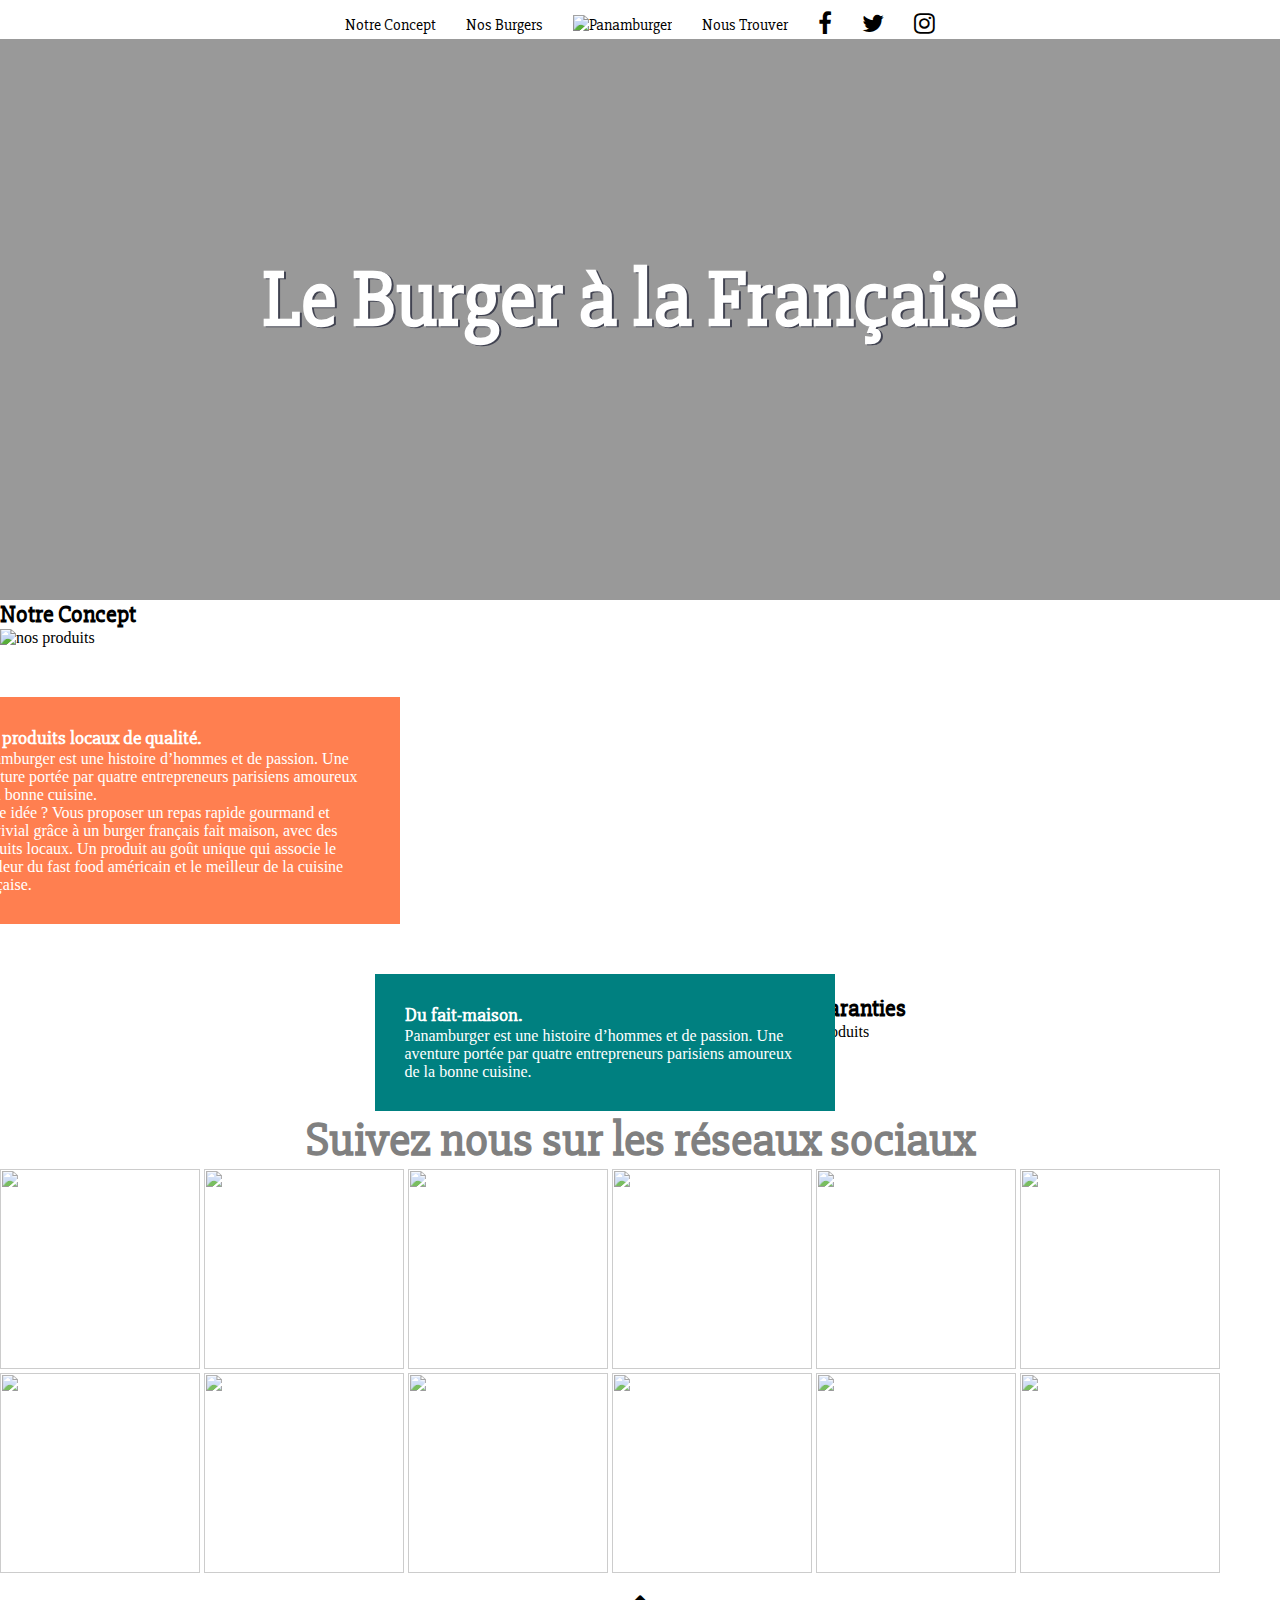
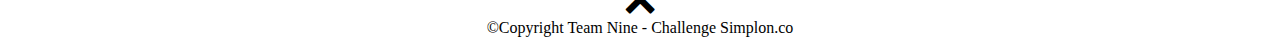
==== html/index.html @ cfd71cc3 "pb nine resolu" ====
<!DOCTYPE html>
<html lang="fr">
<head>
    <meta charset="UTF-8">
    <link href='https://fonts.googleapis.com/css?family=Slabo+27px' rel='stylesheet' type='text/css'>
    <link rel="stylesheet" href="../css/normalize.css">
    <link rel="stylesheet" href="https://maxcdn.bootstrapcdn.com/font-awesome/4.5.0/css/font-awesome.min.css">
    <link rel="stylesheet" href="../css/style.css">
    <link href='https://fonts.googleapis.com/css?family=Slabo+27px' rel='stylesheet' type='text/css'>
    <title>Panamburger, le burger à la Française</title>
</head>
<body>
    <header id="header">
        <nav class="header-nav">
            <ul class="header-nav-buttons-list">
                <li class="header-nav-buttons"><a class="header-nav-buttons-links" href="index.html">Notre Concept</a></li>
                <li class="header-nav-buttons"><a class="header-nav-buttons-links" href="nos-burgers.html">Nos Burgers</a></li>
                <li class="header-nav-buttons"><a class="header-nav-buttons-links" href="index.html"><img class="logo" src="../images/logo-small.png" alt="Panamburger"></a></li>
                <li class="header-nav-buttons"><a class="header-nav-buttons-links" href="nous-trouver.html">Nous Trouver</a></li>
                <li class="header-nav-buttons header-nav-buttons-social"><i class="fa fa-facebook"></i></li>
                <li class="header-nav-buttons header-nav-buttons-social"><i class="fa fa-twitter"></i></li>
                <li class="header-nav-buttons header-nav-buttons-social"><i class="fa fa-instagram"></i></li>
            </ul>
        </nav>
        <div class="header-hero-image">
            <h1 class="header-hero-image-title">Le Burger à la Française</h1>
        </div>
    </header>
    <main>
        <div class="main-content-container-first">
          <h2 class="main-content-title">Notre Concept</h2>
            <img src="../images/produits.jpg" alt="nos produits">
        </div>
        <div class="main-content-container-left">
          <h3>Des produits locaux de qualité.</h3>
          <p>Panamburger est une histoire d’hommes et de passion. Une aventure portée par quatre entrepreneurs parisiens amoureux de la bonne cuisine.</p>
        <p>Notre idée ? Vous proposer un repas rapide gourmand et convivial grâce à un burger français fait maison, avec des produits locaux. Un produit au goût unique qui associe le meilleur du fast food américain et le meilleur de la cuisine française.</p>
        </div>
    </main>

    <main class="main-content-index">
        <div class="main-content-container-right">
          <h3>Du fait-maison.</h3>
          <p>Panamburger est une histoire d’hommes et de passion. Une aventure portée par quatre entrepreneurs parisiens amoureux de la bonne cuisine.</p>
        </div>
        <div class="main-content-container-first">
          <h2 class="main-content-title-right">Nos garanties</h2>
            <img src="../images/savoureux.jpg" alt="nos produits">
        </div>
     </main>
        <div class="main-content-container-instagram">

            <div class="main-content-container-instagram-title">
                <h2>Suivez nous sur les réseaux sociaux</h2>
            </div>


            <div class="main-content-container-instagram-photo">
                <img src="../images/insta1.jpg">
                <img src="../images/insta10.jpg">
                <img src="../images/insta2.jpg">
                <img src="../images/insta16.jpg">
                <img src="../images/insta4.jpg">
                <img src="../images/insta5.jpg">
                <img src="../images/insta15.jpg">
                <img src="../images/insta13.jpg">
                <img src="../images/insta8.jpg">
                <img src="../images/burger11.jpg">
                <img src="../images/burger9.jpg">
                <img src="../images/insta12.jpg">
            </div>
        </div>


    <footer class="footer">
        <a href="#header"><i class="fa fa-chevron-up fa-2x"></i></a>
        <p>©Copyright Team Nine - Challenge Simplon.co</p>
    </footer>


</body>
</html>
---- css/style.css ----
*{
    margin: 0;
    padding: 0;
}


/*  --------------   *\
        Navbar
\*   -------------- */
.header-nav {
    display: flex;
    justify-content: center;
    width: 100%;
    padding-top: 10px;
    position: fixed;
    background-color: white;
    margin: 0;
}

.header-nav-buttons-list {
    display: flex;
    justify-content: center;
    align-items: center;
    list-style: none;
    margin: 0;
    font-family: 'Slabo 27px', serif;
    padding: 0;
}

.header-nav-buttons {
    margin: 0 15px;
    font-size: 1em;
    flex-grow: 1;
}

.header-nav-buttons-links {
    text-decoration: none;
    color: black;
}

.logo {
    height: 7em;
}

.header-nav-buttons-social {
    color: black;
    font-size: 1.5em
}

/*  --------------   *\
      Hero Image
\*   -------------- */

.header-hero-image {
    background: url(../images/hero.jpg) no-repeat center;
    background-size: cover;
    display: flex;
    align-items: center;
    justify-content: center;
    height: 600px;
    background-color: rgba(0, 0, 0, 0.4)
}

.header-hero-image-title {
    color: white;
    font-family: 'Slabo 27px', serif;
    text-align: center;
    font-size: 5em;
    text-shadow: 0.03em 0.01em #414351;
}

/*  ----------------------  *\
     Main - Part 1 - Concept
\*   --------------------- */


h1, h2, h3, h4 {
  font-family: 'Slabo 27px', serif;
}

.main-content-index {
  display: flex;
  flex-wrap: nowrap;
  flex-direction: row;
  align-items: center;
  justify-content: center;
}

.main-content-container-first img {
  width: 600px;
  height: 367px;
}

.main-content-container-left {
  color: white;
  background-color: coral;
  z-index: 10;
  width: 400px;
  padding: 30px;
  margin-left: -60px;
  margin-top: 50px;
}

.main-content-container-right {
  color: white;
  background-color: teal;
  z-index: 10;
  width: 400px;
  padding: 30px;
  margin-right: -60px;
  margin-top: 50px;
}

.main-content-title-right {
  text-align: right;
}

/*  ----------------------  *\
    Main - Part 2 - Instagram
\*   --------------------- */

.main-content-container-instagram-title {
    display: flex;
    justify-content: center;
    font-size: 2em;
    font-family: 'Slabo 27px', serif;
    color:grey;
    }


.main-content-container-instagram-line-one {
    display: flex;
    align-items: stretch;
    flex-wrap: wrap;
    justify-content: center;

}


.main-content-container-instagram-photo img {
    width: 200px;
    height: 200px;
 -webkit-transition: all 0.3s ease-in-out;
    -moz-transition: all 0.3s ease-in-out;
    -o-transition: all 0.3s ease-in-out;
    -ms-transition: all 0.3s ease-in-out;
    transition: all 0.3s ease-in-out;
    opacity: 0.8;

}
.main-content-container-instagram-line-one img:hover{
        -webkit-transform: scale(1.1);
        -moz-transform: scale(1.1);
        -o-transform: scale(1.1);
        transform: scale(1.1);
        opacity: 1.3 ;
}

/*  --------------   *\
        Footer
\*   -------------- */

footer {
    display: flex;
    justify-content: center;
    flex-direction: column;
    align-items: center;
    /*border: 2px solid green;*/
    padding-top: 10px;
}

.fa {
    color: black;
}

					/*MEDIA QUERIES */

@media screen and (max-width: 980px)
{    
		/*MAIN 2*/

    .main-content-container-instagram-line-one{

    		display: none;
	}

}
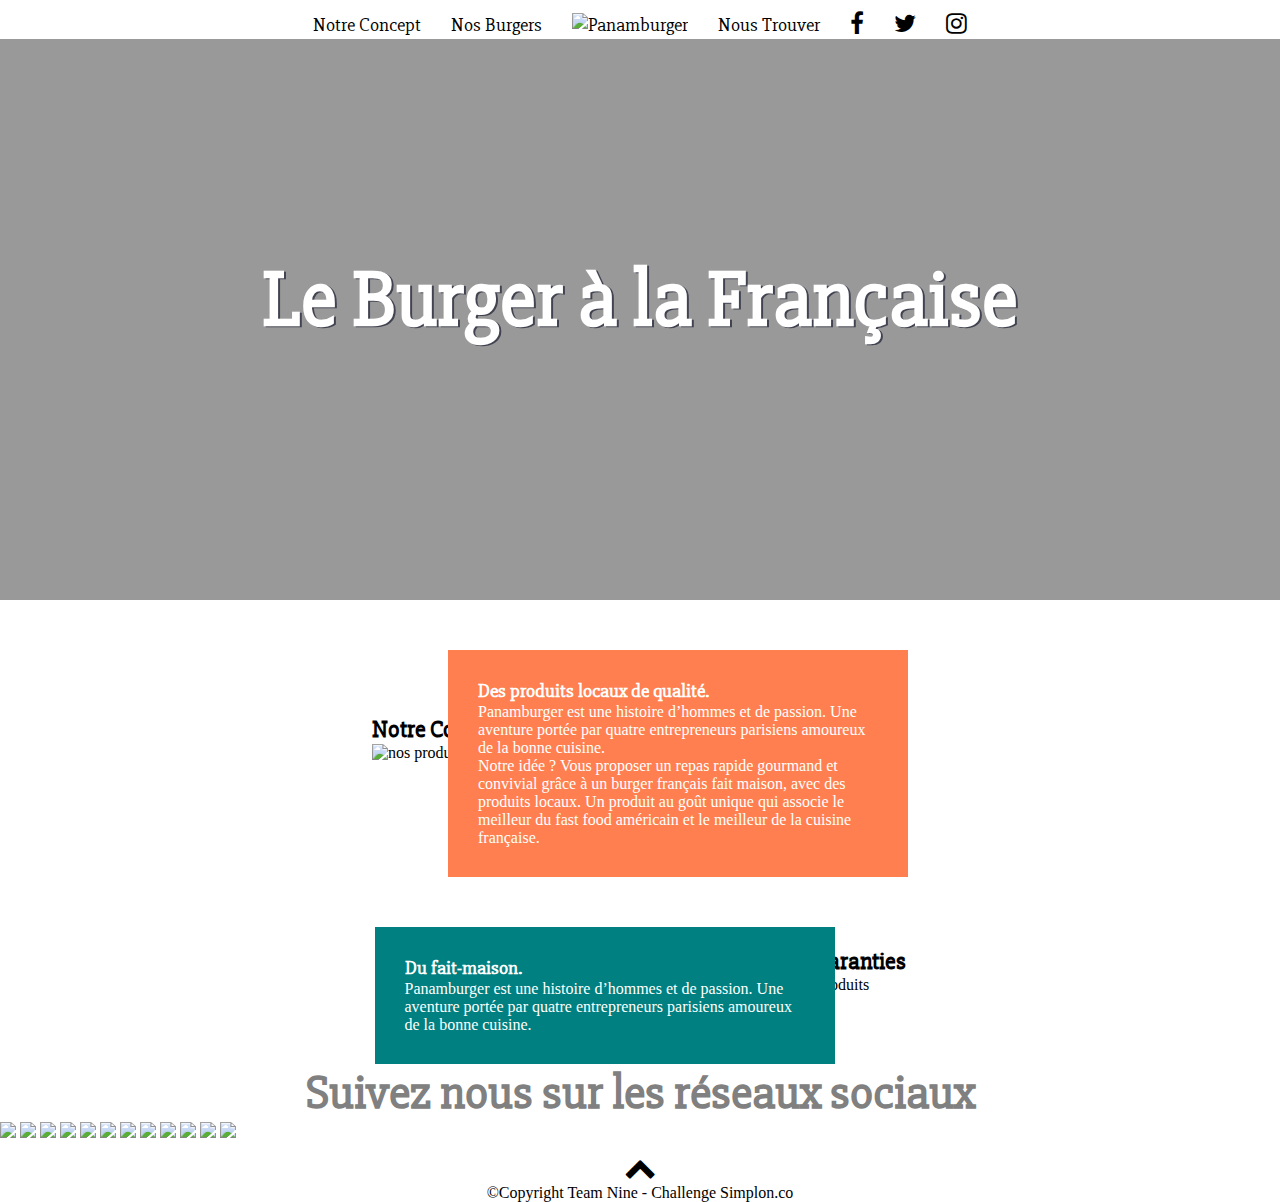
==== commit 45cf0004: "premieres erreures corrigees" ====
--- a/html/index.html
+++ b/html/index.html
@@ -26,7 +26,7 @@
             <h1 class="header-hero-image-title">Le Burger à la Française</h1>
         </div>
     </header>
-    <main>
+    <div class="main-content-index">
         <div class="main-content-container-first">
           <h2 class="main-content-title">Notre Concept</h2>
             <img src="../images/produits.jpg" alt="nos produits">
@@ -36,7 +36,7 @@
           <p>Panamburger est une histoire d’hommes et de passion. Une aventure portée par quatre entrepreneurs parisiens amoureux de la bonne cuisine.</p>
         <p>Notre idée ? Vous proposer un repas rapide gourmand et convivial grâce à un burger français fait maison, avec des produits locaux. Un produit au goût unique qui associe le meilleur du fast food américain et le meilleur de la cuisine française.</p>
         </div>
-    </main>
+    </div>
 
     <main class="main-content-index">
         <div class="main-content-container-right">
@@ -55,7 +55,7 @@
             </div>
 
 
-            <div class="main-content-container-instagram-photo">
+            <div class="git ">
                 <img src="../images/insta1.jpg">
                 <img src="../images/insta10.jpg">
                 <img src="../images/insta2.jpg">
--- a/css/style.css
+++ b/css/style.css
@@ -14,8 +14,9 @@
     width: 100%;
     padding-top: 10px;
     position: fixed;
-    background-color: white;
+    background: rgba(255,255,255,1);
     margin: 0;
+    z-index: 2;
 }
 
 .header-nav-buttons-list {
@@ -30,7 +31,7 @@
 
 .header-nav-buttons {
     margin: 0 15px;
-    font-size: 1em;
+    font-size: 1.2em;
     flex-grow: 1;
 }
 
@@ -40,7 +41,7 @@
 }
 
 .logo {
-    height: 7em;
+    height: 5em;
 }
 
 .header-nav-buttons-social {
@@ -81,7 +82,7 @@
 
 .main-content-index {
   display: flex;
-  flex-wrap: nowrap;
+  flex-wrap: wrap;
   flex-direction: row;
   align-items: center;
   justify-content: center;
@@ -95,7 +96,7 @@
 .main-content-container-left {
   color: white;
   background-color: coral;
-  z-index: 10;
+  z-index: 1;
   width: 400px;
   padding: 30px;
   margin-left: -60px;
@@ -105,7 +106,7 @@
 .main-content-container-right {
   color: white;
   background-color: teal;
-  z-index: 10;
+  z-index: 1;
   width: 400px;
   padding: 30px;
   margin-right: -60px;
@@ -138,7 +139,7 @@
 }
 
 
-.main-content-container-instagram-photo img {
+.main-content-container-instagram-line-one img {
     width: 200px;
     height: 200px;
  -webkit-transition: all 0.3s ease-in-out;
@@ -174,19 +175,19 @@
     color: black;
 }
 
-					/*MEDIA QUERIES */
+                    /*MEDIA QUERIES */
 
 @media screen and (max-width: 980px)
-{    
-		/*MAIN 2*/
+{
+        /*MAIN 2*/
 
     .main-content-container-instagram-line-one{
 
-    		display: none;
-	}
+            display: none;
+    }
 
 }
-		
 
 
-	
+
+
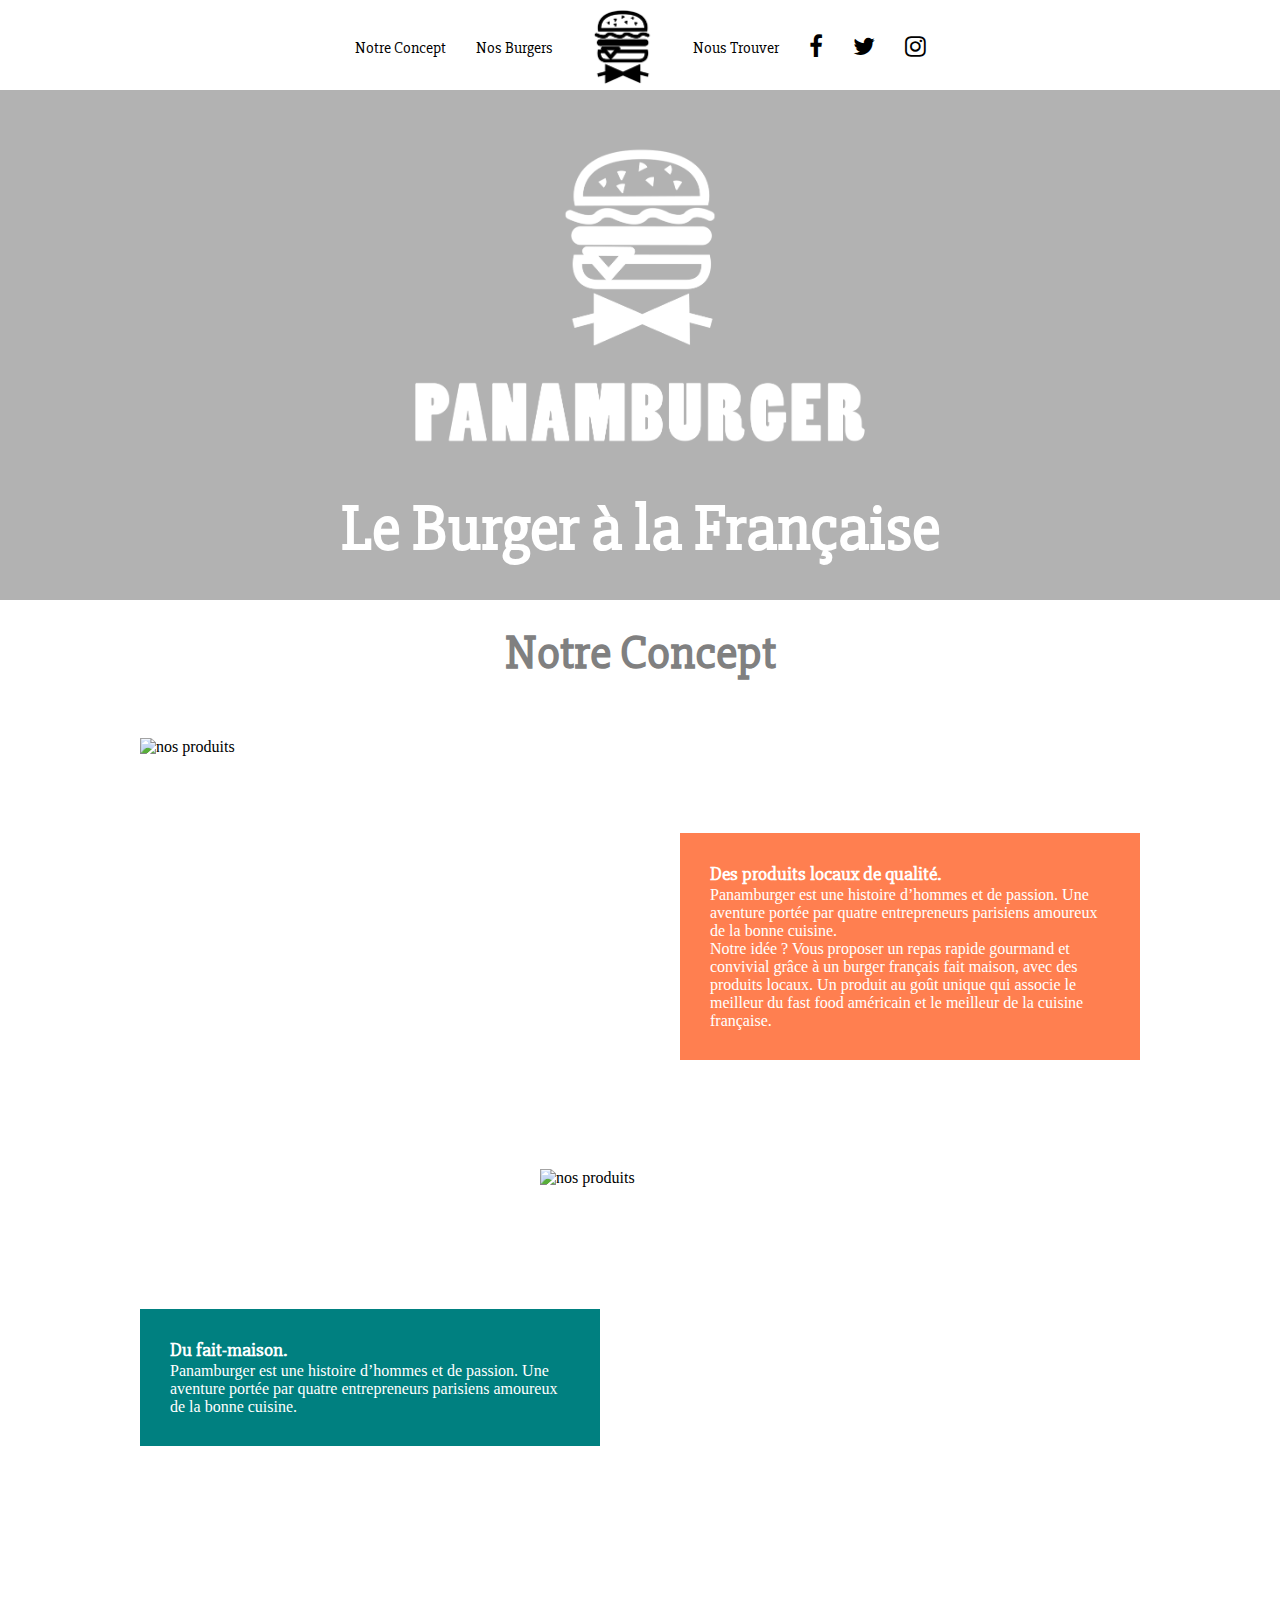
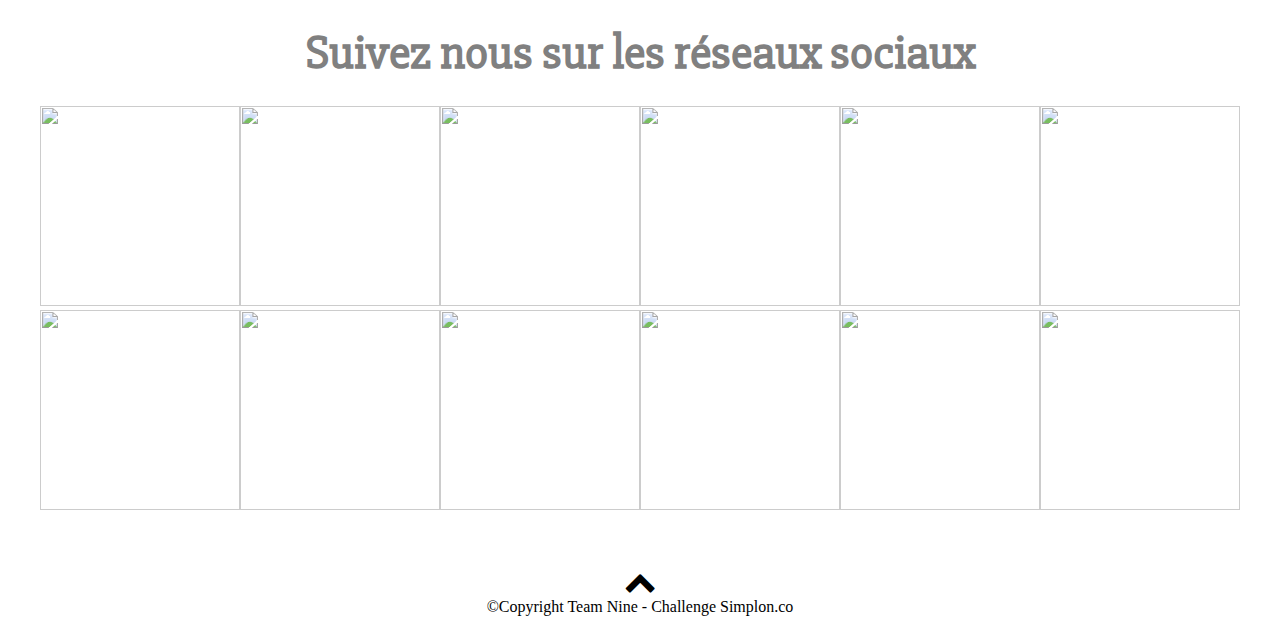
==== commit 26f82155: "homepage final" ====
--- a/html/index.html
+++ b/html/index.html
@@ -23,53 +23,47 @@
             </ul>
         </nav>
         <div class="header-hero-image">
+        <img class="header-hero-image-logo" src="../images/logo-hero.png" alt="">
             <h1 class="header-hero-image-title">Le Burger à la Française</h1>
         </div>
     </header>
-    <div class="main-content-index">
-        <div class="main-content-container-first">
-          <h2 class="main-content-title">Notre Concept</h2>
-            <img src="../images/produits.jpg" alt="nos produits">
+
+    <main class="main-content-container">
+        <h2 class="main-content-title">Notre Concept</h2>
+        <div class="main-content-section">
+            <img class="main-content-image" src="../images/produits.jpg" alt="nos produits">
+            <div class="main-content-text main-content-text-right">
+                <h3>Des produits locaux de qualité.</h3>
+                <p>Panamburger est une histoire d’hommes et de passion. Une aventure portée par quatre entrepreneurs parisiens amoureux de la bonne cuisine.<br>
+                Notre idée ? Vous proposer un repas rapide gourmand et convivial grâce à un burger français fait maison, avec des produits locaux. Un produit au goût unique qui associe le meilleur du fast food américain et le meilleur de la cuisine française.</p>
+            </div>
         </div>
-        <div class="main-content-container-left">
-          <h3>Des produits locaux de qualité.</h3>
-          <p>Panamburger est une histoire d’hommes et de passion. Une aventure portée par quatre entrepreneurs parisiens amoureux de la bonne cuisine.</p>
-        <p>Notre idée ? Vous proposer un repas rapide gourmand et convivial grâce à un burger français fait maison, avec des produits locaux. Un produit au goût unique qui associe le meilleur du fast food américain et le meilleur de la cuisine française.</p>
+        <div class="main-content-section main-content-section-reverse">
+            <div class="main-content-text main-content-text-left">
+                <h3>Du fait-maison.</h3>
+                <p>Panamburger est une histoire d’hommes et de passion. Une aventure portée par quatre entrepreneurs parisiens amoureux de la bonne cuisine.</p>
+            </div>
+                <img class="main-content-image" src="../images/savoureux.jpg" alt="nos produits">
         </div>
-    </div>
 
-    <main class="main-content-index">
-        <div class="main-content-container-right">
-          <h3>Du fait-maison.</h3>
-          <p>Panamburger est une histoire d’hommes et de passion. Une aventure portée par quatre entrepreneurs parisiens amoureux de la bonne cuisine.</p>
-        </div>
-        <div class="main-content-container-first">
-          <h2 class="main-content-title-right">Nos garanties</h2>
-            <img src="../images/savoureux.jpg" alt="nos produits">
+        <div class="main-content-instagram">
+                <h2 class="main-content-title"> Suivez nous sur les réseaux sociaux</h2>
+            <div class="main-content-instagram-photo">
+                <a href="http://www.instagram.com"><img src="../images/insta1.jpg"></a>
+                <a href="http://www.instagram.com"><img src="../images/insta10.jpg"></a>
+                <a href="http://www.instagram.com"><img src="../images/insta2.jpg"></a>
+                <a href="http://www.instagram.com"><img src="../images/insta16.jpg"></a>
+                <a href="http://www.instagram.com"><img src="../images/insta4.jpg"></a>
+                <a href="http://www.instagram.com"><img src="../images/insta5.jpg"></a>
+                <a href="http://www.instagram.com"><img src="../images/insta15.jpg"></a>
+                <a href="http://www.instagram.com"><img src="../images/insta13.jpg"></a>
+                <a href="http://www.instagram.com"><img src="../images/insta8.jpg"></a>
+                <a href="http://www.instagram.com"><img src="../images/burger11.jpg"></a>
+                <a href="http://www.instagram.com"><img src="../images/burger9.jpg"></a>
+                <a href="http://www.instagram.com"><img src="../images/insta12.jpg"></a>
+            </div>
         </div>
      </main>
-        <div class="main-content-container-instagram">
-
-            <div class="main-content-container-instagram-title">
-                <h2>Suivez nous sur les réseaux sociaux</h2>
-            </div>
-
-
-            <div class="git ">
-                <img src="../images/insta1.jpg">
-                <img src="../images/insta10.jpg">
-                <img src="../images/insta2.jpg">
-                <img src="../images/insta16.jpg">
-                <img src="../images/insta4.jpg">
-                <img src="../images/insta5.jpg">
-                <img src="../images/insta15.jpg">
-                <img src="../images/insta13.jpg">
-                <img src="../images/insta8.jpg">
-                <img src="../images/burger11.jpg">
-                <img src="../images/burger9.jpg">
-                <img src="../images/insta12.jpg">
-            </div>
-        </div>
 
 
     <footer class="footer">
--- a/css/style.css
+++ b/css/style.css
@@ -12,7 +12,7 @@
     display: flex;
     justify-content: center;
     width: 100%;
-    padding-top: 10px;
+    padding-top: 5px;
     position: fixed;
     background: rgba(255,255,255,1);
     margin: 0;
@@ -31,7 +31,7 @@
 
 .header-nav-buttons {
     margin: 0 15px;
-    font-size: 1.2em;
+    font-size: 1em;
     flex-grow: 1;
 }
 
@@ -54,21 +54,22 @@
 \*   -------------- */
 
 .header-hero-image {
-    background: url(../images/hero.jpg) no-repeat center;
+    background: linear-gradient(rgba( 0, 0, 0, 0.3 ), rgba( 0, 0, 0, 0.3 )), url(../images/hero.jpg) no-repeat center;
     background-size: cover;
     display: flex;
-    align-items: center;
-    justify-content: center;
+    flex-direction: column;
+    align-items: center;
+    justify-content: flex-end;
     height: 600px;
-    background-color: rgba(0, 0, 0, 0.4)
+    min-height: 200px;
 }
 
 .header-hero-image-title {
     color: white;
     font-family: 'Slabo 27px', serif;
     text-align: center;
-    font-size: 5em;
-    text-shadow: 0.03em 0.01em #414351;
+    font-size: 4em;
+    margin: 0.5em;
 }
 
 /*  ----------------------  *\
@@ -80,57 +81,72 @@
   font-family: 'Slabo 27px', serif;
 }
 
-.main-content-index {
+.main-content-title {
+    display: flex;
+    justify-content: center;
+    font-size: 3em;
+    font-family: 'Slabo 27px', serif;
+    color:grey;
+    margin: 0.5em
+}
+
+
+.main-content-container{
+    display: flex;
+    flex-direction: column;
+    justify-content: center;
+    align-items: center;
+}
+
+.main-content-section {
   display: flex;
   flex-wrap: wrap;
   flex-direction: row;
   align-items: center;
   justify-content: center;
-}
-
-.main-content-container-first img {
+  margin: 2em 1em;
+}
+
+.main-content-section-reverse{
+    flex-wrap: wrap-reverse;
+}
+
+.main-content-image {
   width: 600px;
   height: 367px;
-}
-
-.main-content-container-left {
-  color: white;
+  min-width: 320px;
+}
+
+.main-content-text{
+    color: white;
+    z-index: 1;
+    width: 400px;
+    padding: 30px;
+    flex-grow: 1;
+}
+
+.main-content-text-right {
   background-color: coral;
-  z-index: 1;
-  width: 400px;
-  padding: 30px;
   margin-left: -60px;
   margin-top: 50px;
 }
 
-.main-content-container-right {
-  color: white;
+.main-content-text-left {
   background-color: teal;
-  z-index: 1;
-  width: 400px;
-  padding: 30px;
   margin-right: -60px;
   margin-top: 50px;
-}
-
-.main-content-title-right {
-  text-align: right;
 }
 
 /*  ----------------------  *\
     Main - Part 2 - Instagram
 \*   --------------------- */
 
-.main-content-container-instagram-title {
-    display: flex;
-    justify-content: center;
-    font-size: 2em;
-    font-family: 'Slabo 27px', serif;
-    color:grey;
-    }
-
-
-.main-content-container-instagram-line-one {
+
+.main-content-instagram{
+    margin: 2em 1em;
+}
+
+.main-content-instagram-photo {
     display: flex;
     align-items: stretch;
     flex-wrap: wrap;
@@ -139,7 +155,7 @@
 }
 
 
-.main-content-container-instagram-line-one img {
+.main-content-instagram-photo img {
     width: 200px;
     height: 200px;
  -webkit-transition: all 0.3s ease-in-out;
@@ -148,14 +164,13 @@
     -ms-transition: all 0.3s ease-in-out;
     transition: all 0.3s ease-in-out;
     opacity: 0.8;
-
-}
-.main-content-container-instagram-line-one img:hover{
-        -webkit-transform: scale(1.1);
-        -moz-transform: scale(1.1);
-        -o-transform: scale(1.1);
-        transform: scale(1.1);
-        opacity: 1.3 ;
+}
+.main-content-instagram-photo img:hover{
+    -webkit-transform: scale(1.1);
+    -moz-transform: scale(1.1);
+    -o-transform: scale(1.1);
+    transform: scale(1.1);
+    opacity: 1.3 ;
 }
 
 /*  --------------   *\
@@ -164,11 +179,11 @@
 
 footer {
     display: flex;
-    justify-content: center;
+    justify-content: space-around;
     flex-direction: column;
     align-items: center;
     /*border: 2px solid green;*/
-    padding-top: 10px;
+    padding:20px;
 }
 
 .fa {
@@ -191,3 +206,7 @@
 
 
 
+
+.header-hero-image-logo {
+    height: 20em
+}
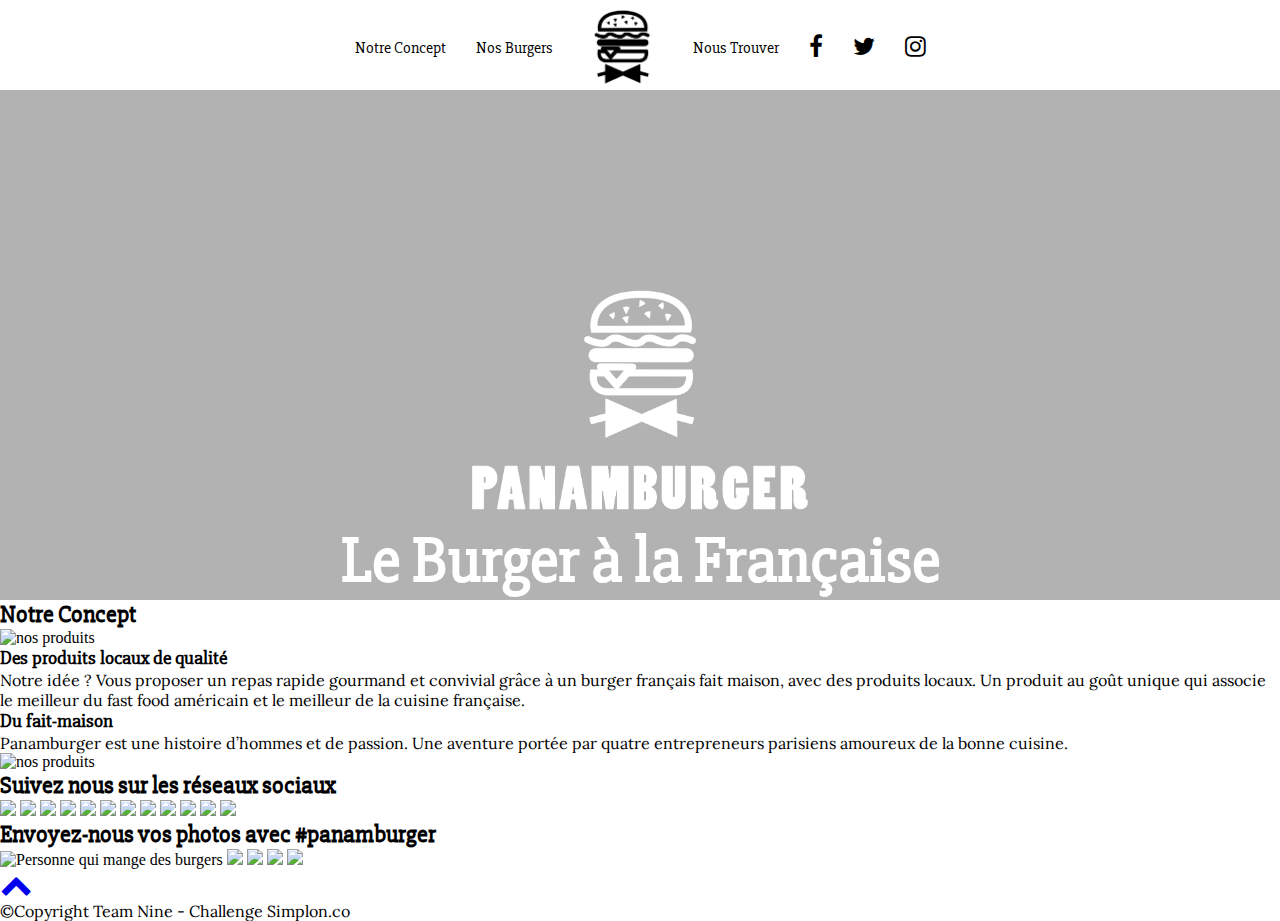
==== commit 7782dbdb: "first commit" ====
--- a/html/index.html
+++ b/html/index.html
@@ -3,6 +3,7 @@
 <head>
     <meta charset="UTF-8">
     <link href='https://fonts.googleapis.com/css?family=Slabo+27px' rel='stylesheet' type='text/css'>
+  <link href='https://fonts.googleapis.com/css?family=Lora' rel='stylesheet' type='text/css'>
     <link rel="stylesheet" href="../css/normalize.css">
     <link rel="stylesheet" href="https://maxcdn.bootstrapcdn.com/font-awesome/4.5.0/css/font-awesome.min.css">
     <link rel="stylesheet" href="../css/style.css">
@@ -22,8 +23,8 @@
                 <li class="header-nav-buttons header-nav-buttons-social"><i class="fa fa-instagram"></i></li>
             </ul>
         </nav>
-        <div class="header-hero-image">
-        <img class="header-hero-image-logo" src="../images/logo-hero.png" alt="">
+        <div class="header-hero-image-home">
+            <img class="header-hero-image-logo" src="../images/logo-hero.png" alt="">
             <h1 class="header-hero-image-title">Le Burger à la Française</h1>
         </div>
     </header>
@@ -33,28 +34,27 @@
         <div class="main-content-section">
             <img class="main-content-image" src="../images/produits.jpg" alt="nos produits">
             <div class="main-content-text main-content-text-right">
-                <h3>Des produits locaux de qualité.</h3>
-                <p>Panamburger est une histoire d’hommes et de passion. Une aventure portée par quatre entrepreneurs parisiens amoureux de la bonne cuisine.<br>
-                Notre idée ? Vous proposer un repas rapide gourmand et convivial grâce à un burger français fait maison, avec des produits locaux. Un produit au goût unique qui associe le meilleur du fast food américain et le meilleur de la cuisine française.</p>
+                <h3>Des produits locaux de qualité</h3>
+                <p>Notre idée ? Vous proposer un repas rapide gourmand et convivial grâce à un burger français fait maison, avec des produits locaux. Un produit au goût unique qui associe le meilleur du fast food américain et le meilleur de la cuisine française.</p>
             </div>
         </div>
         <div class="main-content-section main-content-section-reverse">
             <div class="main-content-text main-content-text-left">
-                <h3>Du fait-maison.</h3>
+                <h3>Du fait-maison</h3>
                 <p>Panamburger est une histoire d’hommes et de passion. Une aventure portée par quatre entrepreneurs parisiens amoureux de la bonne cuisine.</p>
             </div>
                 <img class="main-content-image" src="../images/savoureux.jpg" alt="nos produits">
         </div>
 
         <div class="main-content-instagram">
-                <h2 class="main-content-title"> Suivez nous sur les réseaux sociaux</h2>
+            <h2 class="main-content-title main-content-title-instagram"> Suivez nous sur les réseaux sociaux</h2>
             <div class="main-content-instagram-photo">
                 <a href="http://www.instagram.com"><img src="../images/insta1.jpg"></a>
                 <a href="http://www.instagram.com"><img src="../images/insta10.jpg"></a>
                 <a href="http://www.instagram.com"><img src="../images/insta2.jpg"></a>
                 <a href="http://www.instagram.com"><img src="../images/insta16.jpg"></a>
                 <a href="http://www.instagram.com"><img src="../images/insta4.jpg"></a>
-                <a href="http://www.instagram.com"><img src="../images/insta5.jpg"></a>
+                <a href="http://www.instagram.com"><img src="../images/sandroburger.jpg"></a>
                 <a href="http://www.instagram.com"><img src="../images/insta15.jpg"></a>
                 <a href="http://www.instagram.com"><img src="../images/insta13.jpg"></a>
                 <a href="http://www.instagram.com"><img src="../images/insta8.jpg"></a>
@@ -62,6 +62,20 @@
                 <a href="http://www.instagram.com"><img src="../images/burger9.jpg"></a>
                 <a href="http://www.instagram.com"><img src="../images/insta12.jpg"></a>
             </div>
+            <!-- INSTAGRAM RESPONSIVE  -->
+            <div class="slider">
+                <div class="main-content-slider-instagram-title">
+                    <h2>Envoyez-nous vos photos avec #panamburger</h2>
+                </div>
+                <figure>
+                    <img src="../images/insta1.jpg" alt="Personne qui mange des burgers">
+                    <img src="../images/insta10.jpg">
+                    <img src="../images/insta16.jpg">
+                    <img src="../images/sandroburger.jpg">
+                    <img src="../images/insta13.jpg">
+                </figure>
+            </div>
+            <!-- FIN INSTAGRAM RESPONSIVE -->
         </div>
      </main>
 
--- a/css/style.css
+++ b/css/style.css
@@ -2,6 +2,14 @@
 *{
     margin: 0;
     padding: 0;
+}
+
+h1, h2, h3, h4 {
+  font-family: 'Slabo 27px', serif;
+}
+
+p {
+  font-family: 'Lora', serif;
 }
 
 
@@ -13,9 +21,8 @@
     justify-content: center;
     width: 100%;
     padding-top: 5px;
-    position: fixed;
+    position:fixed;
     background: rgba(255,255,255,1);
-    margin: 0;
     z-index: 2;
 }
 
@@ -53,7 +60,7 @@
       Hero Image
 \*   -------------- */
 
-.header-hero-image {
+.header-hero-image-home {
     background: linear-gradient(rgba( 0, 0, 0, 0.3 ), rgba( 0, 0, 0, 0.3 )), url(../images/hero.jpg) no-repeat center;
     background-size: cover;
     display: flex;
@@ -62,6 +69,10 @@
     justify-content: flex-end;
     height: 600px;
     min-height: 200px;
+    }
+
+.header-hero-image-logo {
+    height: 15em
 }
 
 .header-hero-image-title {
@@ -69,7 +80,17 @@
     font-family: 'Slabo 27px', serif;
     text-align: center;
     font-size: 4em;
-    margin: 0.5em;
+    margin: 0.em;
+}
+
+.header-hero-image-page2{
+    background: linear-gradient(rgba( 0, 0, 0, 0.3 ), rgba( 0, 0, 0, 0.3 )), url(../images/hero-burger_1024.jpg) no-repeat center;
+    background-size: cover;
+    display: flex;
+    flex-direction: column;
+    align-items: center;
+    justify-content: center;
+    padding-top: 130px
 }
 
 /*  ----------------------  *\
@@ -77,6 +98,9 @@
 \*   --------------------- */
 
 
+<<<<<<< HEAD
+.main-content-index {
+=======
 h1, h2, h3, h4 {
   font-family: 'Slabo 27px', serif;
 }
@@ -99,12 +123,12 @@
 }
 
 .main-content-section {
+>>>>>>> 279a4c9536bcd65fac49229152b7399395198fe7
   display: flex;
-  flex-wrap: wrap;
-  flex-direction: row;
+  flex-flow: row wrap;
   align-items: center;
   justify-content: center;
-  margin: 2em 1em;
+  margin: 2em 0;
 }
 
 .main-content-section-reverse{
@@ -123,16 +147,23 @@
     width: 400px;
     padding: 30px;
     flex-grow: 1;
+    min-width: 320px;
+}
+
+.main-content-text h3{
+    margin-bottom: 4px;
+    font-size: 1.5em
 }
 
 .main-content-text-right {
-  background-color: coral;
+  background-color: slategray;
   margin-left: -60px;
   margin-top: 50px;
 }
 
 .main-content-text-left {
-  background-color: teal;
+  background-color: lightgray;
+    color: black;
   margin-right: -60px;
   margin-top: 50px;
 }
@@ -153,7 +184,6 @@
     justify-content: center;
 
 }
-
 
 .main-content-instagram-photo img {
     width: 200px;
@@ -173,40 +203,159 @@
     opacity: 1.3 ;
 }
 
+.slider{
+    display: none;
+}
+
+
+@media screen and (max-width: 768px)
+
+{
+    /*INSTAGRAM */
+
+    .main-content-instagram-photo{
+        display: none;
+        z-index: 2;
+    }
+
+    .main-content-title-instagram {
+        color:white;
+        display: none;
+    }
+
+    .main-content-slider-instagram-title {
+        text-shadow: -1px -1px black, 1px 1px black, -1px 0 2px #000;
+        font-family: 'Slabo 27px', serif;
+        font-weight:lighter;
+        text-align: center;
+/*        line-height:300px;*/
+        z-index:1;
+        position: absolute;
+        color:white;
+    }
+
+    figure{
+        display: flex;
+        align-items: center;
+        text-align: center;
+        position: relative;
+        margin: 0;
+        padding: 0;
+        font-size: 0;
+        width: 400%;
+        margin: 0;
+        padding:0;
+        font-size: 0;
+        left: 0;
+        text-align: left;
+        animation: 15s slidy infinite;
+    }
+
+    .slider {
+        display:inline;
+        width: 320px;
+        max-width:1000px;
+    }
+
+    .slider figure img {
+        width: 10%; height: auto;float: left;
+        height: 300px;
+    }
+    .slider {
+        width: 80%;max-width: 1000px;overflow: hidden;
+    }
+    @keyframes slidy {
+        0% {left:0%;}
+        20% {left:0%;}
+        25% {left:-100%}
+        45%{left: -100%;}
+        50% {left:-200%;}
+        70% {left:200%;}
+        75% {left:300%;}
+        95% {left:-400%;}
+    }
+    .slider figure {
+
+
+    }
+}
+
+
 /*  --------------   *\
         Footer
 \*   -------------- */
 
-footer {
+.footer {
+    background-color: black;
     display: flex;
     justify-content: space-around;
     flex-direction: column;
     align-items: center;
-    /*border: 2px solid green;*/
-    padding:20px;
-}
-
-.fa {
-    color: black;
-}
-
-                    /*MEDIA QUERIES */
-
-@media screen and (max-width: 980px)
-{
-        /*MAIN 2*/
-
-    .main-content-container-instagram-line-one{
-
-            display: none;
-    }
-
-}
-
-
-
-
-
-.header-hero-image-logo {
-    height: 20em
-}
+    padding:15px;
+    color: white;
+    margin-top: 1em;
+}
+
+.fa-chevron-up {
+    color: white;
+    margin-bottom: 1em;
+
+}
+
+/*  -------------------   *\
+     Page 2 - Nos burgers
+\*   -------------------- */
+
+
+.main-content-products {
+  padding-top: 150px;
+}
+
+
+/*  ---------------------------------   *\
+    Page 3 - Contact - Nous Trouver
+\*   --------------------------------   */
+
+.main-content-contact {
+    width: 100%;
+    height: 100vh;
+    background: url("../images/facade2.jpg") center no-repeat;
+    background-size: cover;
+    display: flex;
+    align-items: flex-end;
+    justify-content: center;
+    align-content: center;
+    flex-direction: column;
+}
+<<<<<<< HEAD
+=======
+
+.main-content-contact-image{
+/*    width: 350px;*/
+    height: 320px;
+}
+
+
+.adresse {
+    min-width: 30%;
+    min-height: 20vh;
+    margin-right: 7%;
+    display: flex;
+    justify-content: flex-start;
+    align-items: center;
+    flex-direction: column;
+    line-height: 35px;
+    background: rgba(159,164,163,0.5 );
+    text-align: center;
+    word-wrap: break-word;
+    border: 8px double #F5A830 ;
+}
+
+.main-content-contact-elements {
+    display: flex;
+    flex-direction: column;
+    justify-content: center;
+    align-items: center;
+    margin-right: 150px;
+}
+>>>>>>> 279a4c9536bcd65fac49229152b7399395198fe7
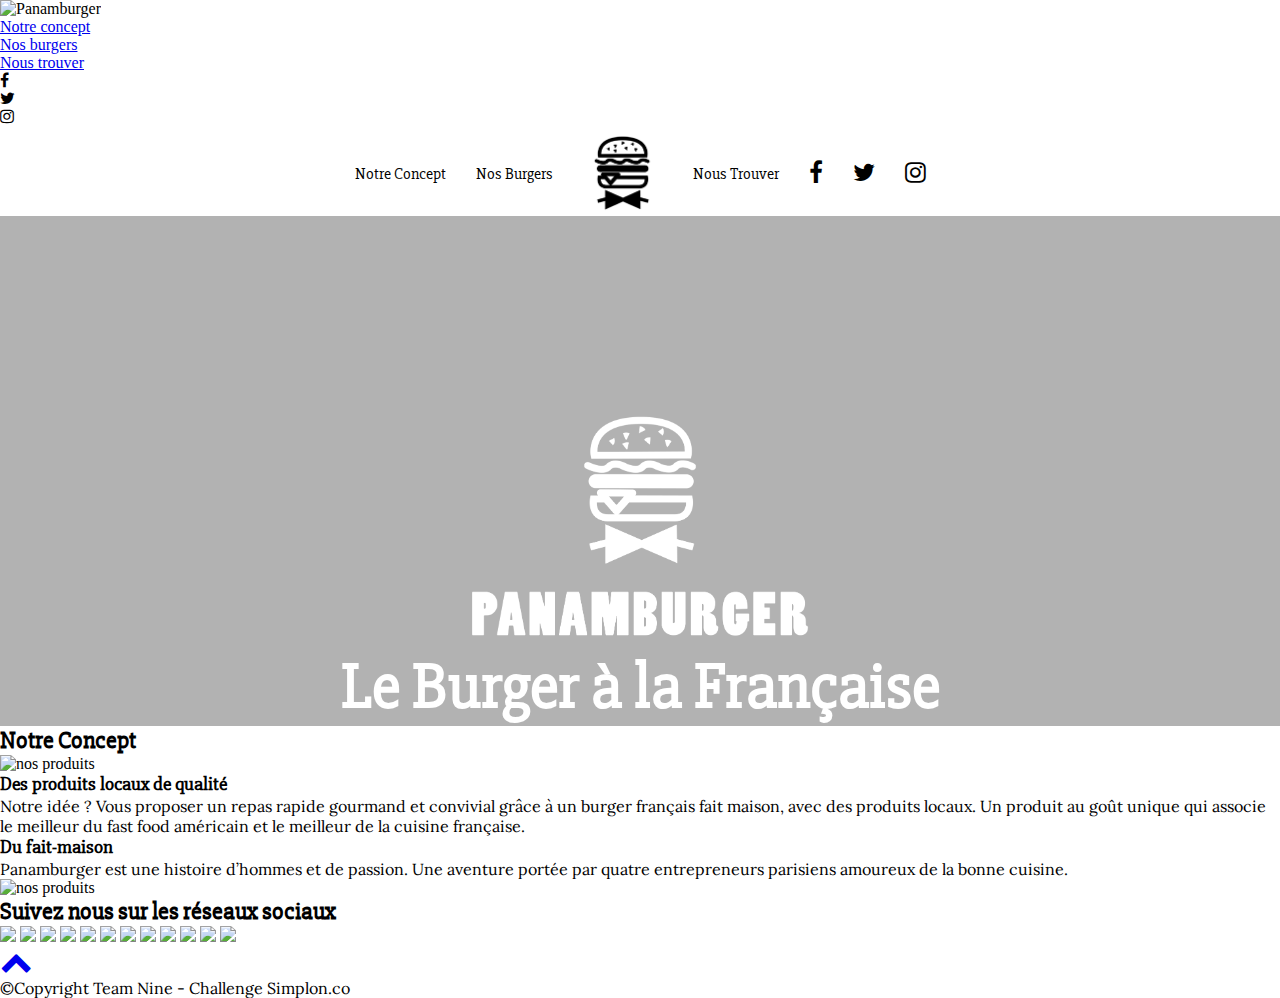
==== commit 9f725066: "ok" ====
--- a/html/index.html
+++ b/html/index.html
@@ -1,16 +1,38 @@
 <!DOCTYPE html>
-<html lang="fr">
+<html lang="fr" xmlns:og="http://ogp.me/ns#">
 <head>
+    <meta property="og:title" content="Panamburger, le burger à la française" />
+    <meta property="og:type" content="website" />
+    <meta property="og:url" content="#" />
+    <meta property="og:image" content="/images/tableau.jpg"/>
     <meta charset="UTF-8">
+    <meta name="viewport" content="width=device-width, initial-scale=1">
     <link href='https://fonts.googleapis.com/css?family=Slabo+27px' rel='stylesheet' type='text/css'>
-  <link href='https://fonts.googleapis.com/css?family=Lora' rel='stylesheet' type='text/css'>
-    <link rel="stylesheet" href="../css/normalize.css">
+    <link href='https://fonts.googleapis.com/css?family=Lora' rel='stylesheet' type='text/css'>
+    <link rel="stylesheet" href="/css/normalize.css">
     <link rel="stylesheet" href="https://maxcdn.bootstrapcdn.com/font-awesome/4.5.0/css/font-awesome.min.css">
-    <link rel="stylesheet" href="../css/style.css">
+    <link rel="stylesheet" href="/css/style.css">
     <link href='https://fonts.googleapis.com/css?family=Slabo+27px' rel='stylesheet' type='text/css'>
     <title>Panamburger, le burger à la Française</title>
 </head>
 <body>
+
+    <div class="nav-responsive">
+    <ul id="menu-deroulant">
+        <li><img class="logo" src="/images/logo-menu.png" alt="Panamburger">
+            <ul>
+                <li><a href="index.html">Notre concept</a></li>
+                <li><a href="nos-burgers.html">Nos burgers</a></li>
+                <li><a href="nous-trouver.html">Nous trouver</a></li>
+            </ul>
+    </ul>
+
+    <ul class="nav-logos">
+        <li class="nav-buttons nav-buttons-social"><i class="fa fa-facebook"></i></li>
+        <li class="nav-buttons nav-buttons-social"><i class="fa fa-twitter"></i></li>
+        <li class="nav-buttons nav-buttons-social"><i class="fa fa-instagram"></i></li>
+    </ul>
+    </div>
     <header id="header">
         <nav class="header-nav">
             <ul class="header-nav-buttons-list">
@@ -24,7 +46,7 @@
             </ul>
         </nav>
         <div class="header-hero-image-home">
-            <img class="header-hero-image-logo" src="../images/logo-hero.png" alt="">
+            <img class="header-hero-image-logo" src="/images/logo-hero.png" alt="">
             <h1 class="header-hero-image-title">Le Burger à la Française</h1>
         </div>
     </header>
@@ -32,7 +54,7 @@
     <main class="main-content-container">
         <h2 class="main-content-title">Notre Concept</h2>
         <div class="main-content-section">
-            <img class="main-content-image" src="../images/produits.jpg" alt="nos produits">
+            <img class="main-content-image" src="/images/produits.jpg" alt="nos produits">
             <div class="main-content-text main-content-text-right">
                 <h3>Des produits locaux de qualité</h3>
                 <p>Notre idée ? Vous proposer un repas rapide gourmand et convivial grâce à un burger français fait maison, avec des produits locaux. Un produit au goût unique qui associe le meilleur du fast food américain et le meilleur de la cuisine française.</p>
@@ -43,31 +65,32 @@
                 <h3>Du fait-maison</h3>
                 <p>Panamburger est une histoire d’hommes et de passion. Une aventure portée par quatre entrepreneurs parisiens amoureux de la bonne cuisine.</p>
             </div>
-                <img class="main-content-image" src="../images/savoureux.jpg" alt="nos produits">
+                <img class="main-content-image" src="/images/savoureux.jpg" alt="nos produits">
         </div>
 
         <div class="main-content-instagram">
             <h2 class="main-content-title main-content-title-instagram"> Suivez nous sur les réseaux sociaux</h2>
             <div class="main-content-instagram-photo">
-                <a href="http://www.instagram.com"><img src="../images/insta1.jpg"></a>
-                <a href="http://www.instagram.com"><img src="../images/insta10.jpg"></a>
-                <a href="http://www.instagram.com"><img src="../images/insta2.jpg"></a>
-                <a href="http://www.instagram.com"><img src="../images/insta16.jpg"></a>
-                <a href="http://www.instagram.com"><img src="../images/insta4.jpg"></a>
-                <a href="http://www.instagram.com"><img src="../images/sandroburger.jpg"></a>
-                <a href="http://www.instagram.com"><img src="../images/insta15.jpg"></a>
-                <a href="http://www.instagram.com"><img src="../images/insta13.jpg"></a>
-                <a href="http://www.instagram.com"><img src="../images/insta8.jpg"></a>
-                <a href="http://www.instagram.com"><img src="../images/burger11.jpg"></a>
-                <a href="http://www.instagram.com"><img src="../images/burger9.jpg"></a>
-                <a href="http://www.instagram.com"><img src="../images/insta12.jpg"></a>
+                <a href="http://www.instagram.com"><img src="/images/insta1.jpg"></a>
+                <a href="http://www.instagram.com"><img src="/images/insta10.jpg"></a>
+                <a href="http://www.instagram.com"><img src="/images/insta2.jpg"></a>
+                <a href="http://www.instagram.com"><img src="/images/insta16.jpg"></a>
+                <a href="http://www.instagram.com"><img src="/images/insta4.jpg"></a>
+                <a href="http://www.instagram.com"><img src="/images/sandroburger.jpg"></a>
+                <a href="http://www.instagram.com"><img src="/images/insta15.jpg"></a>
+                <a href="http://www.instagram.com"><img src="/images/insta13.jpg"></a>
+                <a href="http://www.instagram.com"><img src="/images/insta8.jpg"></a>
+                <a href="http://www.instagram.com"><img src="/images/burger11.jpg"></a>
+                <a href="http://www.instagram.com"><img src="/images/burger9.jpg"></a>
+                <a href="http://www.instagram.com"><img src="/images/insta12.jpg"></a>
             </div>
             <!-- INSTAGRAM RESPONSIVE  -->
-            <div class="slider">
-                <div class="main-content-slider-instagram-title">
+<!--
+            <div class="main-content-instagram-slider-container">
+                <div class="main-content-instagram-slider-title">
                     <h2>Envoyez-nous vos photos avec #panamburger</h2>
                 </div>
-                <figure>
+                <figure class="main-content-instagram-slider">
                     <img src="../images/insta1.jpg" alt="Personne qui mange des burgers">
                     <img src="../images/insta10.jpg">
                     <img src="../images/insta16.jpg">
@@ -75,6 +98,7 @@
                     <img src="../images/insta13.jpg">
                 </figure>
             </div>
+-->
             <!-- FIN INSTAGRAM RESPONSIVE -->
         </div>
      </main>
